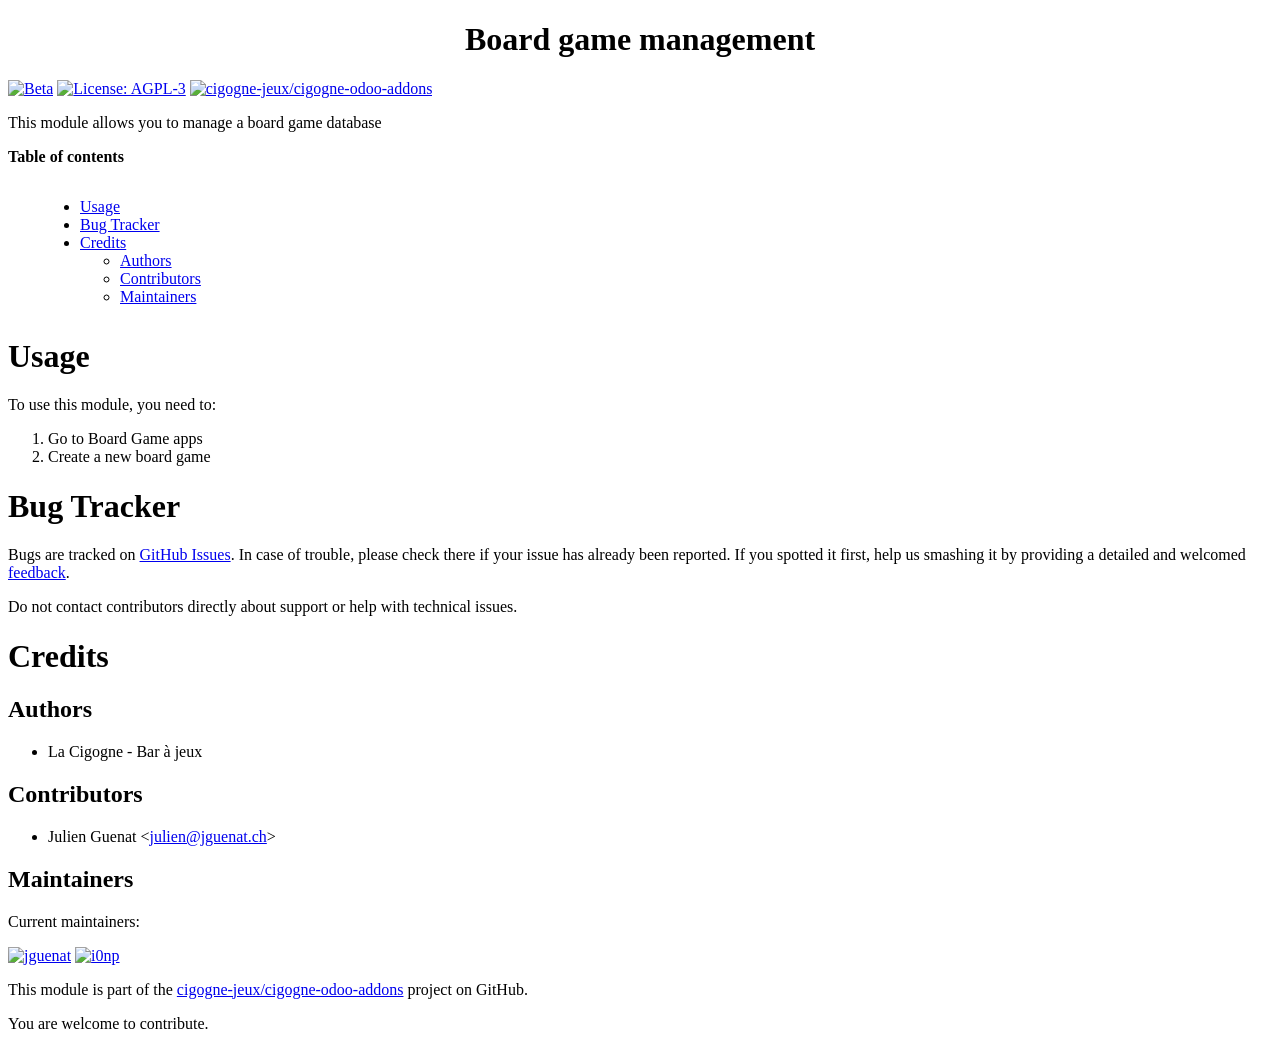
==== cigogne_planning/static/description/index.html @ 8853751c "[ADD] cigogne_planning: new module" ====
<?xml version="1.0" encoding="utf-8" ?>
<!DOCTYPE html PUBLIC "-//W3C//DTD XHTML 1.0 Transitional//EN" "http://www.w3.org/TR/xhtml1/DTD/xhtml1-transitional.dtd">
<html xmlns="http://www.w3.org/1999/xhtml" xml:lang="en" lang="en">
<head>
<meta http-equiv="Content-Type" content="text/html; charset=utf-8" />
<meta name="generator" content="Docutils: http://docutils.sourceforge.net/" />
<title>Board game management</title>
<style type="text/css">

/*
:Author: David Goodger (goodger@python.org)
:Id: $Id: html4css1.css 7952 2016-07-26 18:15:59Z milde $
:Copyright: This stylesheet has been placed in the public domain.

Default cascading style sheet for the HTML output of Docutils.

See http://docutils.sf.net/docs/howto/html-stylesheets.html for how to
customize this style sheet.
*/

/* used to remove borders from tables and images */
.borderless, table.borderless td, table.borderless th {
  border: 0 }

table.borderless td, table.borderless th {
  /* Override padding for "table.docutils td" with "! important".
     The right padding separates the table cells. */
  padding: 0 0.5em 0 0 ! important }

.first {
  /* Override more specific margin styles with "! important". */
  margin-top: 0 ! important }

.last, .with-subtitle {
  margin-bottom: 0 ! important }

.hidden {
  display: none }

.subscript {
  vertical-align: sub;
  font-size: smaller }

.superscript {
  vertical-align: super;
  font-size: smaller }

a.toc-backref {
  text-decoration: none ;
  color: black }

blockquote.epigraph {
  margin: 2em 5em ; }

dl.docutils dd {
  margin-bottom: 0.5em }

object[type="image/svg+xml"], object[type="application/x-shockwave-flash"] {
  overflow: hidden;
}

/* Uncomment (and remove this text!) to get bold-faced definition list terms
dl.docutils dt {
  font-weight: bold }
*/

div.abstract {
  margin: 2em 5em }

div.abstract p.topic-title {
  font-weight: bold ;
  text-align: center }

div.admonition, div.attention, div.caution, div.danger, div.error,
div.hint, div.important, div.note, div.tip, div.warning {
  margin: 2em ;
  border: medium outset ;
  padding: 1em }

div.admonition p.admonition-title, div.hint p.admonition-title,
div.important p.admonition-title, div.note p.admonition-title,
div.tip p.admonition-title {
  font-weight: bold ;
  font-family: sans-serif }

div.attention p.admonition-title, div.caution p.admonition-title,
div.danger p.admonition-title, div.error p.admonition-title,
div.warning p.admonition-title, .code .error {
  color: red ;
  font-weight: bold ;
  font-family: sans-serif }

/* Uncomment (and remove this text!) to get reduced vertical space in
   compound paragraphs.
div.compound .compound-first, div.compound .compound-middle {
  margin-bottom: 0.5em }

div.compound .compound-last, div.compound .compound-middle {
  margin-top: 0.5em }
*/

div.dedication {
  margin: 2em 5em ;
  text-align: center ;
  font-style: italic }

div.dedication p.topic-title {
  font-weight: bold ;
  font-style: normal }

div.figure {
  margin-left: 2em ;
  margin-right: 2em }

div.footer, div.header {
  clear: both;
  font-size: smaller }

div.line-block {
  display: block ;
  margin-top: 1em ;
  margin-bottom: 1em }

div.line-block div.line-block {
  margin-top: 0 ;
  margin-bottom: 0 ;
  margin-left: 1.5em }

div.sidebar {
  margin: 0 0 0.5em 1em ;
  border: medium outset ;
  padding: 1em ;
  background-color: #ffffee ;
  width: 40% ;
  float: right ;
  clear: right }

div.sidebar p.rubric {
  font-family: sans-serif ;
  font-size: medium }

div.system-messages {
  margin: 5em }

div.system-messages h1 {
  color: red }

div.system-message {
  border: medium outset ;
  padding: 1em }

div.system-message p.system-message-title {
  color: red ;
  font-weight: bold }

div.topic {
  margin: 2em }

h1.section-subtitle, h2.section-subtitle, h3.section-subtitle,
h4.section-subtitle, h5.section-subtitle, h6.section-subtitle {
  margin-top: 0.4em }

h1.title {
  text-align: center }

h2.subtitle {
  text-align: center }

hr.docutils {
  width: 75% }

img.align-left, .figure.align-left, object.align-left, table.align-left {
  clear: left ;
  float: left ;
  margin-right: 1em }

img.align-right, .figure.align-right, object.align-right, table.align-right {
  clear: right ;
  float: right ;
  margin-left: 1em }

img.align-center, .figure.align-center, object.align-center {
  display: block;
  margin-left: auto;
  margin-right: auto;
}

table.align-center {
  margin-left: auto;
  margin-right: auto;
}

.align-left {
  text-align: left }

.align-center {
  clear: both ;
  text-align: center }

.align-right {
  text-align: right }

/* reset inner alignment in figures */
div.align-right {
  text-align: inherit }

/* div.align-center * { */
/*   text-align: left } */

.align-top    {
  vertical-align: top }

.align-middle {
  vertical-align: middle }

.align-bottom {
  vertical-align: bottom }

ol.simple, ul.simple {
  margin-bottom: 1em }

ol.arabic {
  list-style: decimal }

ol.loweralpha {
  list-style: lower-alpha }

ol.upperalpha {
  list-style: upper-alpha }

ol.lowerroman {
  list-style: lower-roman }

ol.upperroman {
  list-style: upper-roman }

p.attribution {
  text-align: right ;
  margin-left: 50% }

p.caption {
  font-style: italic }

p.credits {
  font-style: italic ;
  font-size: smaller }

p.label {
  white-space: nowrap }

p.rubric {
  font-weight: bold ;
  font-size: larger ;
  color: maroon ;
  text-align: center }

p.sidebar-title {
  font-family: sans-serif ;
  font-weight: bold ;
  font-size: larger }

p.sidebar-subtitle {
  font-family: sans-serif ;
  font-weight: bold }

p.topic-title {
  font-weight: bold }

pre.address {
  margin-bottom: 0 ;
  margin-top: 0 ;
  font: inherit }

pre.literal-block, pre.doctest-block, pre.math, pre.code {
  margin-left: 2em ;
  margin-right: 2em }

pre.code .ln { color: grey; } /* line numbers */
pre.code, code { background-color: #eeeeee }
pre.code .comment, code .comment { color: #5C6576 }
pre.code .keyword, code .keyword { color: #3B0D06; font-weight: bold }
pre.code .literal.string, code .literal.string { color: #0C5404 }
pre.code .name.builtin, code .name.builtin { color: #352B84 }
pre.code .deleted, code .deleted { background-color: #DEB0A1}
pre.code .inserted, code .inserted { background-color: #A3D289}

span.classifier {
  font-family: sans-serif ;
  font-style: oblique }

span.classifier-delimiter {
  font-family: sans-serif ;
  font-weight: bold }

span.interpreted {
  font-family: sans-serif }

span.option {
  white-space: nowrap }

span.pre {
  white-space: pre }

span.problematic {
  color: red }

span.section-subtitle {
  /* font-size relative to parent (h1..h6 element) */
  font-size: 80% }

table.citation {
  border-left: solid 1px gray;
  margin-left: 1px }

table.docinfo {
  margin: 2em 4em }

table.docutils {
  margin-top: 0.5em ;
  margin-bottom: 0.5em }

table.footnote {
  border-left: solid 1px black;
  margin-left: 1px }

table.docutils td, table.docutils th,
table.docinfo td, table.docinfo th {
  padding-left: 0.5em ;
  padding-right: 0.5em ;
  vertical-align: top }

table.docutils th.field-name, table.docinfo th.docinfo-name {
  font-weight: bold ;
  text-align: left ;
  white-space: nowrap ;
  padding-left: 0 }

/* "booktabs" style (no vertical lines) */
table.docutils.booktabs {
  border: 0px;
  border-top: 2px solid;
  border-bottom: 2px solid;
  border-collapse: collapse;
}
table.docutils.booktabs * {
  border: 0px;
}
table.docutils.booktabs th {
  border-bottom: thin solid;
  text-align: left;
}

h1 tt.docutils, h2 tt.docutils, h3 tt.docutils,
h4 tt.docutils, h5 tt.docutils, h6 tt.docutils {
  font-size: 100% }

ul.auto-toc {
  list-style-type: none }

</style>
</head>
<body>
<div class="document" id="board-game-management">
<h1 class="title">Board game management</h1>

<!-- !!!!!!!!!!!!!!!!!!!!!!!!!!!!!!!!!!!!!!!!!!!!!!!!!!!!
!! This file is generated by oca-gen-addon-readme !!
!! changes will be overwritten.                   !!
!!!!!!!!!!!!!!!!!!!!!!!!!!!!!!!!!!!!!!!!!!!!!!!!!!!! -->
<p><a class="reference external" href="https://odoo-community.org/page/development-status"><img alt="Beta" src="https://img.shields.io/badge/maturity-Beta-yellow.png" /></a> <a class="reference external" href="http://www.gnu.org/licenses/agpl-3.0-standalone.html"><img alt="License: AGPL-3" src="https://img.shields.io/badge/licence-AGPL--3-blue.png" /></a> <a class="reference external" href="https://github.com/cigogne-jeux/cigogne-odoo-addons/tree/16.0/board_game"><img alt="cigogne-jeux/cigogne-odoo-addons" src="https://img.shields.io/badge/github-cigogne-jeux%2Fcigogne--odoo--addons-lightgray.png?logo=github" /></a></p>
<p>This module allows you to manage a board game database</p>
<p><strong>Table of contents</strong></p>
<div class="contents local topic" id="contents">
<ul class="simple">
<li><a class="reference internal" href="#usage" id="id1">Usage</a></li>
<li><a class="reference internal" href="#bug-tracker" id="id2">Bug Tracker</a></li>
<li><a class="reference internal" href="#credits" id="id3">Credits</a><ul>
<li><a class="reference internal" href="#authors" id="id4">Authors</a></li>
<li><a class="reference internal" href="#contributors" id="id5">Contributors</a></li>
<li><a class="reference internal" href="#maintainers" id="id6">Maintainers</a></li>
</ul>
</li>
</ul>
</div>
<div class="section" id="usage">
<h1><a class="toc-backref" href="#id1">Usage</a></h1>
<p>To use this module, you need to:</p>
<ol class="arabic simple">
<li>Go to Board Game apps</li>
<li>Create a new board game</li>
</ol>
</div>
<div class="section" id="bug-tracker">
<h1><a class="toc-backref" href="#id2">Bug Tracker</a></h1>
<p>Bugs are tracked on <a class="reference external" href="https://github.com/cigogne-jeux/cigogne-odoo-addons/issues">GitHub Issues</a>.
In case of trouble, please check there if your issue has already been reported.
If you spotted it first, help us smashing it by providing a detailed and welcomed
<a class="reference external" href="https://github.com/cigogne-jeux/cigogne-odoo-addons/issues/new?body=module:%20board_game%0Aversion:%2016.0%0A%0A**Steps%20to%20reproduce**%0A-%20...%0A%0A**Current%20behavior**%0A%0A**Expected%20behavior**">feedback</a>.</p>
<p>Do not contact contributors directly about support or help with technical issues.</p>
</div>
<div class="section" id="credits">
<h1><a class="toc-backref" href="#id3">Credits</a></h1>
<div class="section" id="authors">
<h2><a class="toc-backref" href="#id4">Authors</a></h2>
<ul class="simple">
<li>La Cigogne - Bar à jeux</li>
</ul>
</div>
<div class="section" id="contributors">
<h2><a class="toc-backref" href="#id5">Contributors</a></h2>
<ul class="simple">
<li>Julien Guenat &lt;<a class="reference external" href="mailto:julien&#64;jguenat.ch">julien&#64;jguenat.ch</a>&gt;</li>
</ul>
</div>
<div class="section" id="maintainers">
<h2><a class="toc-backref" href="#id6">Maintainers</a></h2>
<p>Current maintainers:</p>
<p><a class="reference external" href="https://github.com/jguenat"><img alt="jguenat" src="https://github.com/jguenat.png?size=40px" /></a> <a class="reference external" href="https://github.com/i0np"><img alt="i0np" src="https://github.com/i0np.png?size=40px" /></a></p>
<p>This module is part of the <a class="reference external" href="https://github.com/cigogne-jeux/cigogne-odoo-addons/tree/16.0/board_game">cigogne-jeux/cigogne-odoo-addons</a> project on GitHub.</p>
<p>You are welcome to contribute.</p>
</div>
</div>
</div>
</body>
</html>
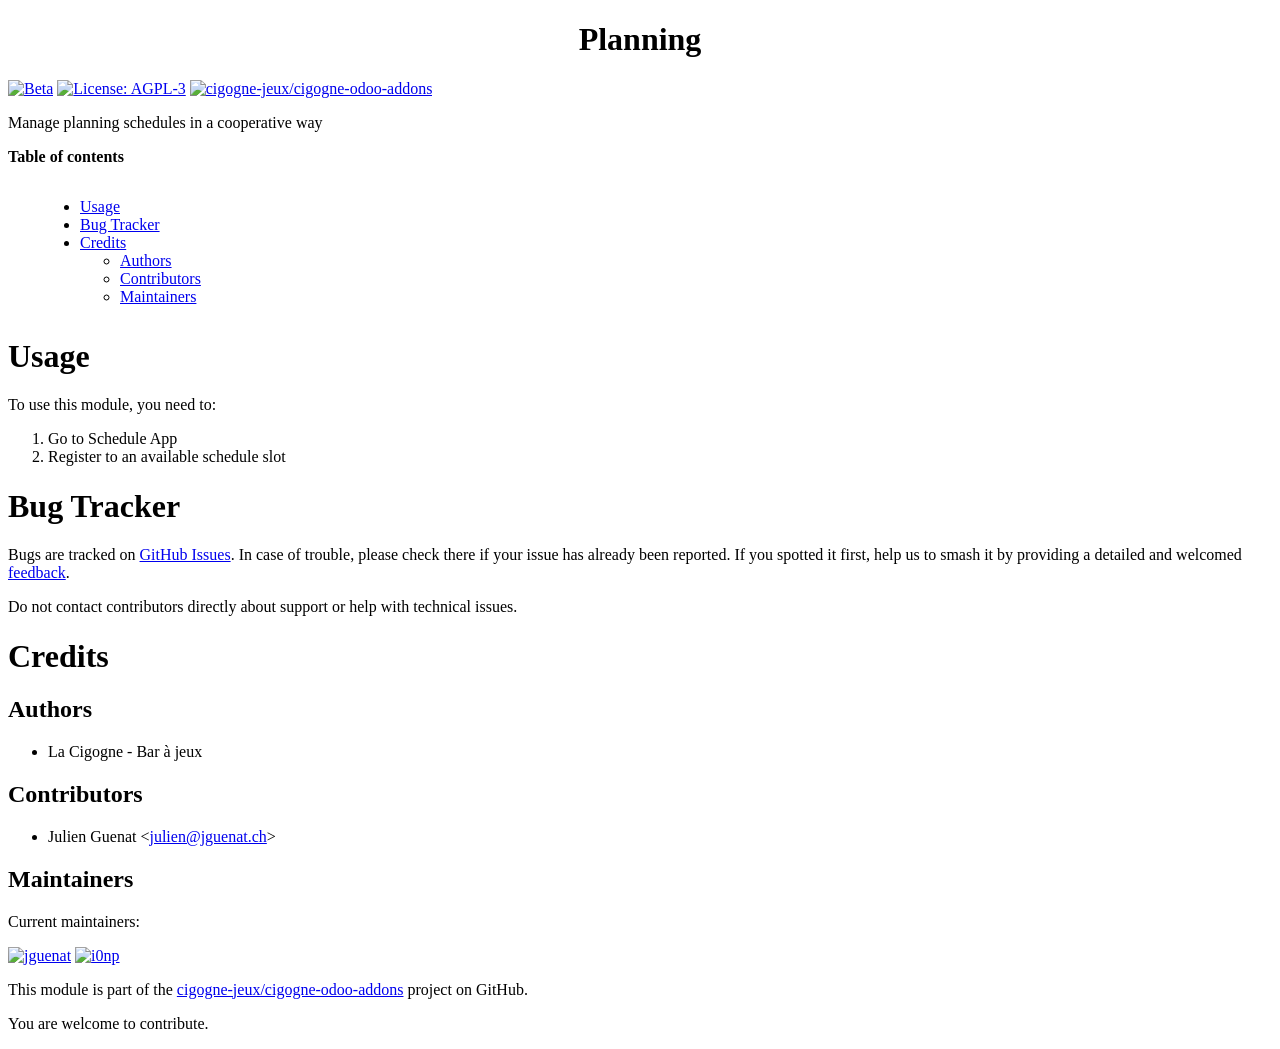
==== commit dab4d9cd: "update repo template" ====
--- a/cigogne_planning/static/description/index.html
+++ b/cigogne_planning/static/description/index.html
@@ -1,20 +1,20 @@
-<?xml version="1.0" encoding="utf-8" ?>
+<?xml version="1.0" encoding="utf-8"?>
 <!DOCTYPE html PUBLIC "-//W3C//DTD XHTML 1.0 Transitional//EN" "http://www.w3.org/TR/xhtml1/DTD/xhtml1-transitional.dtd">
 <html xmlns="http://www.w3.org/1999/xhtml" xml:lang="en" lang="en">
 <head>
 <meta http-equiv="Content-Type" content="text/html; charset=utf-8" />
-<meta name="generator" content="Docutils: http://docutils.sourceforge.net/" />
-<title>Board game management</title>
+<meta name="generator" content="Docutils: https://docutils.sourceforge.io/" />
+<title>Planning</title>
 <style type="text/css">
 
 /*
 :Author: David Goodger (goodger@python.org)
-:Id: $Id: html4css1.css 7952 2016-07-26 18:15:59Z milde $
+:Id: $Id: html4css1.css 8954 2022-01-20 10:10:25Z milde $
 :Copyright: This stylesheet has been placed in the public domain.
 
 Default cascading style sheet for the HTML output of Docutils.
 
-See http://docutils.sf.net/docs/howto/html-stylesheets.html for how to
+See https://docutils.sourceforge.io/docs/howto/html-stylesheets.html for how to
 customize this style sheet.
 */
 
@@ -360,63 +360,65 @@
 </style>
 </head>
 <body>
-<div class="document" id="board-game-management">
-<h1 class="title">Board game management</h1>
+<div class="document" id="planning">
+<h1 class="title">Planning</h1>
 
 <!-- !!!!!!!!!!!!!!!!!!!!!!!!!!!!!!!!!!!!!!!!!!!!!!!!!!!!
 !! This file is generated by oca-gen-addon-readme !!
 !! changes will be overwritten.                   !!
+!!!!!!!!!!!!!!!!!!!!!!!!!!!!!!!!!!!!!!!!!!!!!!!!!!!!
+!! source digest: sha256:6a70e65943163db9ad963302f4efa256acd7af0481e8d1996f335784cd4b3507
 !!!!!!!!!!!!!!!!!!!!!!!!!!!!!!!!!!!!!!!!!!!!!!!!!!!! -->
-<p><a class="reference external" href="https://odoo-community.org/page/development-status"><img alt="Beta" src="https://img.shields.io/badge/maturity-Beta-yellow.png" /></a> <a class="reference external" href="http://www.gnu.org/licenses/agpl-3.0-standalone.html"><img alt="License: AGPL-3" src="https://img.shields.io/badge/licence-AGPL--3-blue.png" /></a> <a class="reference external" href="https://github.com/cigogne-jeux/cigogne-odoo-addons/tree/16.0/board_game"><img alt="cigogne-jeux/cigogne-odoo-addons" src="https://img.shields.io/badge/github-cigogne-jeux%2Fcigogne--odoo--addons-lightgray.png?logo=github" /></a></p>
-<p>This module allows you to manage a board game database</p>
+<p><a class="reference external image-reference" href="https://odoo-community.org/page/development-status"><img alt="Beta" src="https://img.shields.io/badge/maturity-Beta-yellow.png" /></a> <a class="reference external image-reference" href="http://www.gnu.org/licenses/agpl-3.0-standalone.html"><img alt="License: AGPL-3" src="https://img.shields.io/badge/licence-AGPL--3-blue.png" /></a> <a class="reference external image-reference" href="https://github.com/cigogne-jeux/cigogne-odoo-addons/tree/16.0/cigogne_planning"><img alt="cigogne-jeux/cigogne-odoo-addons" src="https://img.shields.io/badge/github-cigogne--jeux%2Fcigogne--odoo--addons-lightgray.png?logo=github" /></a></p>
+<p>Manage planning schedules in a cooperative way</p>
 <p><strong>Table of contents</strong></p>
 <div class="contents local topic" id="contents">
 <ul class="simple">
-<li><a class="reference internal" href="#usage" id="id1">Usage</a></li>
-<li><a class="reference internal" href="#bug-tracker" id="id2">Bug Tracker</a></li>
-<li><a class="reference internal" href="#credits" id="id3">Credits</a><ul>
-<li><a class="reference internal" href="#authors" id="id4">Authors</a></li>
-<li><a class="reference internal" href="#contributors" id="id5">Contributors</a></li>
-<li><a class="reference internal" href="#maintainers" id="id6">Maintainers</a></li>
+<li><a class="reference internal" href="#usage" id="toc-entry-1">Usage</a></li>
+<li><a class="reference internal" href="#bug-tracker" id="toc-entry-2">Bug Tracker</a></li>
+<li><a class="reference internal" href="#credits" id="toc-entry-3">Credits</a><ul>
+<li><a class="reference internal" href="#authors" id="toc-entry-4">Authors</a></li>
+<li><a class="reference internal" href="#contributors" id="toc-entry-5">Contributors</a></li>
+<li><a class="reference internal" href="#maintainers" id="toc-entry-6">Maintainers</a></li>
 </ul>
 </li>
 </ul>
 </div>
 <div class="section" id="usage">
-<h1><a class="toc-backref" href="#id1">Usage</a></h1>
+<h1><a class="toc-backref" href="#toc-entry-1">Usage</a></h1>
 <p>To use this module, you need to:</p>
 <ol class="arabic simple">
-<li>Go to Board Game apps</li>
-<li>Create a new board game</li>
+<li>Go to Schedule App</li>
+<li>Register to an available schedule slot</li>
 </ol>
 </div>
 <div class="section" id="bug-tracker">
-<h1><a class="toc-backref" href="#id2">Bug Tracker</a></h1>
+<h1><a class="toc-backref" href="#toc-entry-2">Bug Tracker</a></h1>
 <p>Bugs are tracked on <a class="reference external" href="https://github.com/cigogne-jeux/cigogne-odoo-addons/issues">GitHub Issues</a>.
 In case of trouble, please check there if your issue has already been reported.
-If you spotted it first, help us smashing it by providing a detailed and welcomed
-<a class="reference external" href="https://github.com/cigogne-jeux/cigogne-odoo-addons/issues/new?body=module:%20board_game%0Aversion:%2016.0%0A%0A**Steps%20to%20reproduce**%0A-%20...%0A%0A**Current%20behavior**%0A%0A**Expected%20behavior**">feedback</a>.</p>
+If you spotted it first, help us to smash it by providing a detailed and welcomed
+<a class="reference external" href="https://github.com/cigogne-jeux/cigogne-odoo-addons/issues/new?body=module:%20cigogne_planning%0Aversion:%2016.0%0A%0A**Steps%20to%20reproduce**%0A-%20...%0A%0A**Current%20behavior**%0A%0A**Expected%20behavior**">feedback</a>.</p>
 <p>Do not contact contributors directly about support or help with technical issues.</p>
 </div>
 <div class="section" id="credits">
-<h1><a class="toc-backref" href="#id3">Credits</a></h1>
+<h1><a class="toc-backref" href="#toc-entry-3">Credits</a></h1>
 <div class="section" id="authors">
-<h2><a class="toc-backref" href="#id4">Authors</a></h2>
+<h2><a class="toc-backref" href="#toc-entry-4">Authors</a></h2>
 <ul class="simple">
 <li>La Cigogne - Bar à jeux</li>
 </ul>
 </div>
 <div class="section" id="contributors">
-<h2><a class="toc-backref" href="#id5">Contributors</a></h2>
+<h2><a class="toc-backref" href="#toc-entry-5">Contributors</a></h2>
 <ul class="simple">
 <li>Julien Guenat &lt;<a class="reference external" href="mailto:julien&#64;jguenat.ch">julien&#64;jguenat.ch</a>&gt;</li>
 </ul>
 </div>
 <div class="section" id="maintainers">
-<h2><a class="toc-backref" href="#id6">Maintainers</a></h2>
+<h2><a class="toc-backref" href="#toc-entry-6">Maintainers</a></h2>
 <p>Current maintainers:</p>
-<p><a class="reference external" href="https://github.com/jguenat"><img alt="jguenat" src="https://github.com/jguenat.png?size=40px" /></a> <a class="reference external" href="https://github.com/i0np"><img alt="i0np" src="https://github.com/i0np.png?size=40px" /></a></p>
-<p>This module is part of the <a class="reference external" href="https://github.com/cigogne-jeux/cigogne-odoo-addons/tree/16.0/board_game">cigogne-jeux/cigogne-odoo-addons</a> project on GitHub.</p>
+<p><a class="reference external image-reference" href="https://github.com/jguenat"><img alt="jguenat" src="https://github.com/jguenat.png?size=40px" /></a> <a class="reference external image-reference" href="https://github.com/i0np"><img alt="i0np" src="https://github.com/i0np.png?size=40px" /></a></p>
+<p>This module is part of the <a class="reference external" href="https://github.com/cigogne-jeux/cigogne-odoo-addons/tree/16.0/cigogne_planning">cigogne-jeux/cigogne-odoo-addons</a> project on GitHub.</p>
 <p>You are welcome to contribute.</p>
 </div>
 </div>
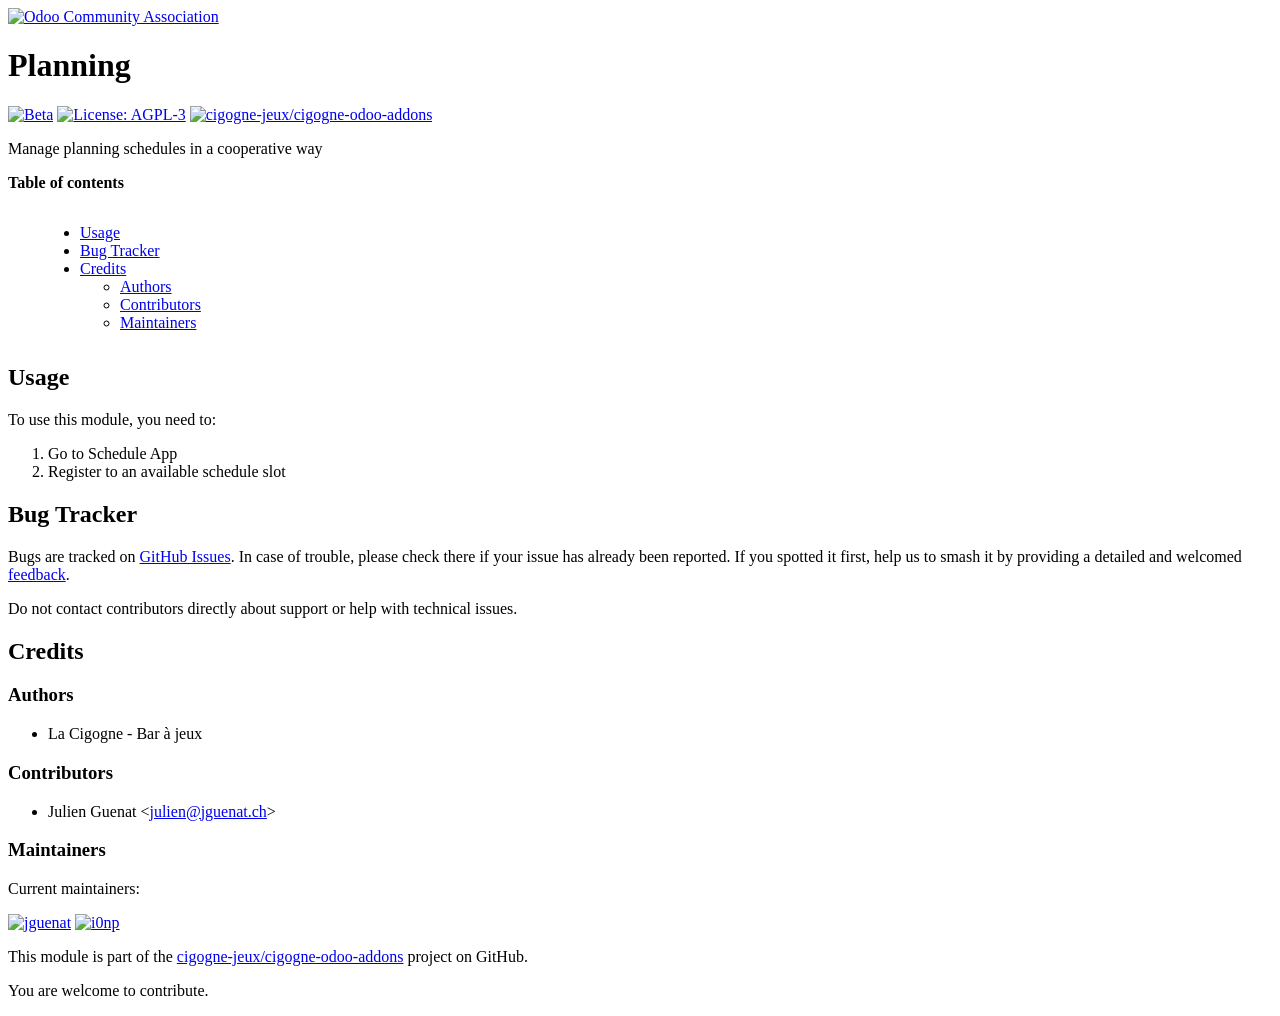
==== commit 6330695a: "copier update" ====
--- a/cigogne_planning/static/description/index.html
+++ b/cigogne_planning/static/description/index.html
@@ -1,18 +1,18 @@
-<?xml version="1.0" encoding="utf-8"?>
 <!DOCTYPE html PUBLIC "-//W3C//DTD XHTML 1.0 Transitional//EN" "http://www.w3.org/TR/xhtml1/DTD/xhtml1-transitional.dtd">
 <html xmlns="http://www.w3.org/1999/xhtml" xml:lang="en" lang="en">
 <head>
 <meta http-equiv="Content-Type" content="text/html; charset=utf-8" />
 <meta name="generator" content="Docutils: https://docutils.sourceforge.io/" />
-<title>Planning</title>
+<title>README.rst</title>
 <style type="text/css">
 
 /*
 :Author: David Goodger (goodger@python.org)
-:Id: $Id: html4css1.css 8954 2022-01-20 10:10:25Z milde $
+:Id: $Id: html4css1.css 9511 2024-01-13 09:50:07Z milde $
 :Copyright: This stylesheet has been placed in the public domain.
 
 Default cascading style sheet for the HTML output of Docutils.
+Despite the name, some widely supported CSS2 features are used.
 
 See https://docutils.sourceforge.io/docs/howto/html-stylesheets.html for how to
 customize this style sheet.
@@ -275,7 +275,7 @@
   margin-left: 2em ;
   margin-right: 2em }
 
-pre.code .ln { color: grey; } /* line numbers */
+pre.code .ln { color: gray; } /* line numbers */
 pre.code, code { background-color: #eeeeee }
 pre.code .comment, code .comment { color: #5C6576 }
 pre.code .keyword, code .keyword { color: #3B0D06; font-weight: bold }
@@ -301,7 +301,7 @@
 span.pre {
   white-space: pre }
 
-span.problematic {
+span.problematic, pre.problematic {
   color: red }
 
 span.section-subtitle {
@@ -360,16 +360,21 @@
 </style>
 </head>
 <body>
-<div class="document" id="planning">
-<h1 class="title">Planning</h1>
-
+<div class="document">
+
+
+<a class="reference external image-reference" href="https://odoo-community.org/get-involved?utm_source=readme">
+<img alt="Odoo Community Association" src="https://odoo-community.org/readme-banner-image" />
+</a>
+<div class="section" id="planning">
+<h1>Planning</h1>
 <!-- !!!!!!!!!!!!!!!!!!!!!!!!!!!!!!!!!!!!!!!!!!!!!!!!!!!!
 !! This file is generated by oca-gen-addon-readme !!
 !! changes will be overwritten.                   !!
 !!!!!!!!!!!!!!!!!!!!!!!!!!!!!!!!!!!!!!!!!!!!!!!!!!!!
 !! source digest: sha256:6a70e65943163db9ad963302f4efa256acd7af0481e8d1996f335784cd4b3507
 !!!!!!!!!!!!!!!!!!!!!!!!!!!!!!!!!!!!!!!!!!!!!!!!!!!! -->
-<p><a class="reference external image-reference" href="https://odoo-community.org/page/development-status"><img alt="Beta" src="https://img.shields.io/badge/maturity-Beta-yellow.png" /></a> <a class="reference external image-reference" href="http://www.gnu.org/licenses/agpl-3.0-standalone.html"><img alt="License: AGPL-3" src="https://img.shields.io/badge/licence-AGPL--3-blue.png" /></a> <a class="reference external image-reference" href="https://github.com/cigogne-jeux/cigogne-odoo-addons/tree/16.0/cigogne_planning"><img alt="cigogne-jeux/cigogne-odoo-addons" src="https://img.shields.io/badge/github-cigogne--jeux%2Fcigogne--odoo--addons-lightgray.png?logo=github" /></a></p>
+<p><a class="reference external image-reference" href="https://odoo-community.org/page/development-status"><img alt="Beta" src="https://img.shields.io/badge/maturity-Beta-yellow.png" /></a> <a class="reference external image-reference" href="http://www.gnu.org/licenses/agpl-3.0-standalone.html"><img alt="License: AGPL-3" src="https://img.shields.io/badge/license-AGPL--3-blue.png" /></a> <a class="reference external image-reference" href="https://github.com/cigogne-jeux/cigogne-odoo-addons/tree/16.0/cigogne_planning"><img alt="cigogne-jeux/cigogne-odoo-addons" src="https://img.shields.io/badge/github-cigogne--jeux%2Fcigogne--odoo--addons-lightgray.png?logo=github" /></a></p>
 <p>Manage planning schedules in a cooperative way</p>
 <p><strong>Table of contents</strong></p>
 <div class="contents local topic" id="contents">
@@ -385,7 +390,7 @@
 </ul>
 </div>
 <div class="section" id="usage">
-<h1><a class="toc-backref" href="#toc-entry-1">Usage</a></h1>
+<h2><a class="toc-backref" href="#toc-entry-1">Usage</a></h2>
 <p>To use this module, you need to:</p>
 <ol class="arabic simple">
 <li>Go to Schedule App</li>
@@ -393,7 +398,7 @@
 </ol>
 </div>
 <div class="section" id="bug-tracker">
-<h1><a class="toc-backref" href="#toc-entry-2">Bug Tracker</a></h1>
+<h2><a class="toc-backref" href="#toc-entry-2">Bug Tracker</a></h2>
 <p>Bugs are tracked on <a class="reference external" href="https://github.com/cigogne-jeux/cigogne-odoo-addons/issues">GitHub Issues</a>.
 In case of trouble, please check there if your issue has already been reported.
 If you spotted it first, help us to smash it by providing a detailed and welcomed
@@ -401,21 +406,21 @@
 <p>Do not contact contributors directly about support or help with technical issues.</p>
 </div>
 <div class="section" id="credits">
-<h1><a class="toc-backref" href="#toc-entry-3">Credits</a></h1>
+<h2><a class="toc-backref" href="#toc-entry-3">Credits</a></h2>
 <div class="section" id="authors">
-<h2><a class="toc-backref" href="#toc-entry-4">Authors</a></h2>
+<h3><a class="toc-backref" href="#toc-entry-4">Authors</a></h3>
 <ul class="simple">
 <li>La Cigogne - Bar à jeux</li>
 </ul>
 </div>
 <div class="section" id="contributors">
-<h2><a class="toc-backref" href="#toc-entry-5">Contributors</a></h2>
+<h3><a class="toc-backref" href="#toc-entry-5">Contributors</a></h3>
 <ul class="simple">
 <li>Julien Guenat &lt;<a class="reference external" href="mailto:julien&#64;jguenat.ch">julien&#64;jguenat.ch</a>&gt;</li>
 </ul>
 </div>
 <div class="section" id="maintainers">
-<h2><a class="toc-backref" href="#toc-entry-6">Maintainers</a></h2>
+<h3><a class="toc-backref" href="#toc-entry-6">Maintainers</a></h3>
 <p>Current maintainers:</p>
 <p><a class="reference external image-reference" href="https://github.com/jguenat"><img alt="jguenat" src="https://github.com/jguenat.png?size=40px" /></a> <a class="reference external image-reference" href="https://github.com/i0np"><img alt="i0np" src="https://github.com/i0np.png?size=40px" /></a></p>
 <p>This module is part of the <a class="reference external" href="https://github.com/cigogne-jeux/cigogne-odoo-addons/tree/16.0/cigogne_planning">cigogne-jeux/cigogne-odoo-addons</a> project on GitHub.</p>
@@ -423,5 +428,6 @@
 </div>
 </div>
 </div>
+</div>
 </body>
 </html>
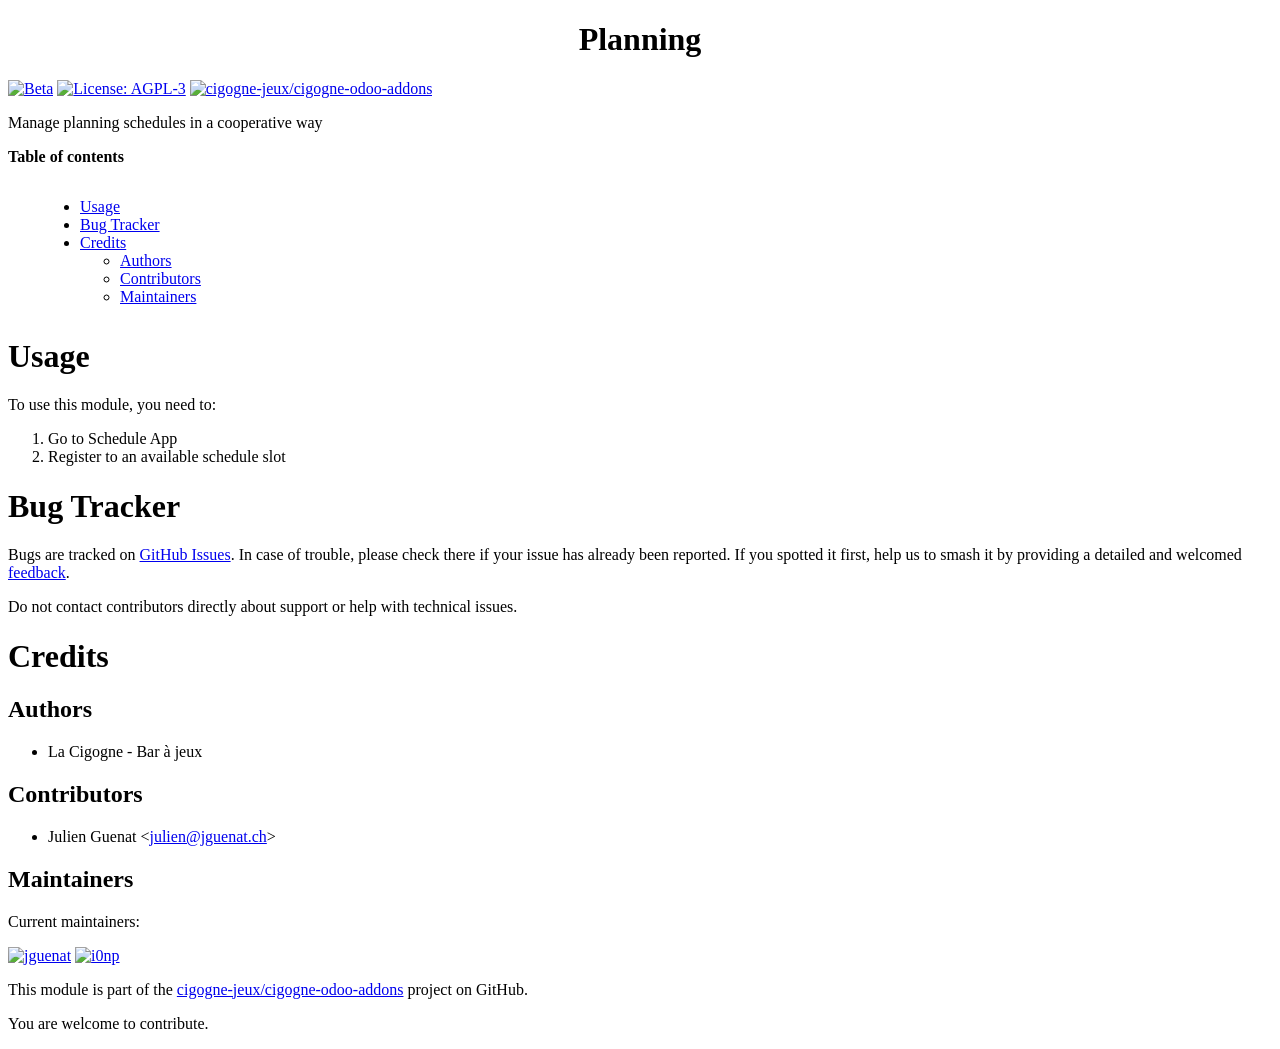
==== commit 9364b533: "copier 18.0" ====
--- a/cigogne_planning/static/description/index.html
+++ b/cigogne_planning/static/description/index.html
@@ -3,7 +3,7 @@
 <head>
 <meta http-equiv="Content-Type" content="text/html; charset=utf-8" />
 <meta name="generator" content="Docutils: https://docutils.sourceforge.io/" />
-<title>README.rst</title>
+<title>Planning</title>
 <style type="text/css">
 
 /*
@@ -360,21 +360,16 @@
 </style>
 </head>
 <body>
-<div class="document">
-
-
-<a class="reference external image-reference" href="https://odoo-community.org/get-involved?utm_source=readme">
-<img alt="Odoo Community Association" src="https://odoo-community.org/readme-banner-image" />
-</a>
-<div class="section" id="planning">
-<h1>Planning</h1>
+<div class="document" id="planning">
+<h1 class="title">Planning</h1>
+
 <!-- !!!!!!!!!!!!!!!!!!!!!!!!!!!!!!!!!!!!!!!!!!!!!!!!!!!!
 !! This file is generated by oca-gen-addon-readme !!
 !! changes will be overwritten.                   !!
 !!!!!!!!!!!!!!!!!!!!!!!!!!!!!!!!!!!!!!!!!!!!!!!!!!!!
 !! source digest: sha256:6a70e65943163db9ad963302f4efa256acd7af0481e8d1996f335784cd4b3507
 !!!!!!!!!!!!!!!!!!!!!!!!!!!!!!!!!!!!!!!!!!!!!!!!!!!! -->
-<p><a class="reference external image-reference" href="https://odoo-community.org/page/development-status"><img alt="Beta" src="https://img.shields.io/badge/maturity-Beta-yellow.png" /></a> <a class="reference external image-reference" href="http://www.gnu.org/licenses/agpl-3.0-standalone.html"><img alt="License: AGPL-3" src="https://img.shields.io/badge/license-AGPL--3-blue.png" /></a> <a class="reference external image-reference" href="https://github.com/cigogne-jeux/cigogne-odoo-addons/tree/16.0/cigogne_planning"><img alt="cigogne-jeux/cigogne-odoo-addons" src="https://img.shields.io/badge/github-cigogne--jeux%2Fcigogne--odoo--addons-lightgray.png?logo=github" /></a></p>
+<p><a class="reference external image-reference" href="https://odoo-community.org/page/development-status"><img alt="Beta" src="https://img.shields.io/badge/maturity-Beta-yellow.png" /></a> <a class="reference external image-reference" href="http://www.gnu.org/licenses/agpl-3.0-standalone.html"><img alt="License: AGPL-3" src="https://img.shields.io/badge/licence-AGPL--3-blue.png" /></a> <a class="reference external image-reference" href="https://github.com/cigogne-jeux/cigogne-odoo-addons/tree/18.0/cigogne_planning"><img alt="cigogne-jeux/cigogne-odoo-addons" src="https://img.shields.io/badge/github-cigogne--jeux%2Fcigogne--odoo--addons-lightgray.png?logo=github" /></a></p>
 <p>Manage planning schedules in a cooperative way</p>
 <p><strong>Table of contents</strong></p>
 <div class="contents local topic" id="contents">
@@ -390,7 +385,7 @@
 </ul>
 </div>
 <div class="section" id="usage">
-<h2><a class="toc-backref" href="#toc-entry-1">Usage</a></h2>
+<h1><a class="toc-backref" href="#toc-entry-1">Usage</a></h1>
 <p>To use this module, you need to:</p>
 <ol class="arabic simple">
 <li>Go to Schedule App</li>
@@ -398,34 +393,33 @@
 </ol>
 </div>
 <div class="section" id="bug-tracker">
-<h2><a class="toc-backref" href="#toc-entry-2">Bug Tracker</a></h2>
+<h1><a class="toc-backref" href="#toc-entry-2">Bug Tracker</a></h1>
 <p>Bugs are tracked on <a class="reference external" href="https://github.com/cigogne-jeux/cigogne-odoo-addons/issues">GitHub Issues</a>.
 In case of trouble, please check there if your issue has already been reported.
 If you spotted it first, help us to smash it by providing a detailed and welcomed
-<a class="reference external" href="https://github.com/cigogne-jeux/cigogne-odoo-addons/issues/new?body=module:%20cigogne_planning%0Aversion:%2016.0%0A%0A**Steps%20to%20reproduce**%0A-%20...%0A%0A**Current%20behavior**%0A%0A**Expected%20behavior**">feedback</a>.</p>
+<a class="reference external" href="https://github.com/cigogne-jeux/cigogne-odoo-addons/issues/new?body=module:%20cigogne_planning%0Aversion:%2018.0%0A%0A**Steps%20to%20reproduce**%0A-%20...%0A%0A**Current%20behavior**%0A%0A**Expected%20behavior**">feedback</a>.</p>
 <p>Do not contact contributors directly about support or help with technical issues.</p>
 </div>
 <div class="section" id="credits">
-<h2><a class="toc-backref" href="#toc-entry-3">Credits</a></h2>
+<h1><a class="toc-backref" href="#toc-entry-3">Credits</a></h1>
 <div class="section" id="authors">
-<h3><a class="toc-backref" href="#toc-entry-4">Authors</a></h3>
+<h2><a class="toc-backref" href="#toc-entry-4">Authors</a></h2>
 <ul class="simple">
 <li>La Cigogne - Bar à jeux</li>
 </ul>
 </div>
 <div class="section" id="contributors">
-<h3><a class="toc-backref" href="#toc-entry-5">Contributors</a></h3>
+<h2><a class="toc-backref" href="#toc-entry-5">Contributors</a></h2>
 <ul class="simple">
 <li>Julien Guenat &lt;<a class="reference external" href="mailto:julien&#64;jguenat.ch">julien&#64;jguenat.ch</a>&gt;</li>
 </ul>
 </div>
 <div class="section" id="maintainers">
-<h3><a class="toc-backref" href="#toc-entry-6">Maintainers</a></h3>
+<h2><a class="toc-backref" href="#toc-entry-6">Maintainers</a></h2>
 <p>Current maintainers:</p>
 <p><a class="reference external image-reference" href="https://github.com/jguenat"><img alt="jguenat" src="https://github.com/jguenat.png?size=40px" /></a> <a class="reference external image-reference" href="https://github.com/i0np"><img alt="i0np" src="https://github.com/i0np.png?size=40px" /></a></p>
-<p>This module is part of the <a class="reference external" href="https://github.com/cigogne-jeux/cigogne-odoo-addons/tree/16.0/cigogne_planning">cigogne-jeux/cigogne-odoo-addons</a> project on GitHub.</p>
+<p>This module is part of the <a class="reference external" href="https://github.com/cigogne-jeux/cigogne-odoo-addons/tree/18.0/cigogne_planning">cigogne-jeux/cigogne-odoo-addons</a> project on GitHub.</p>
 <p>You are welcome to contribute.</p>
-</div>
 </div>
 </div>
 </div>
